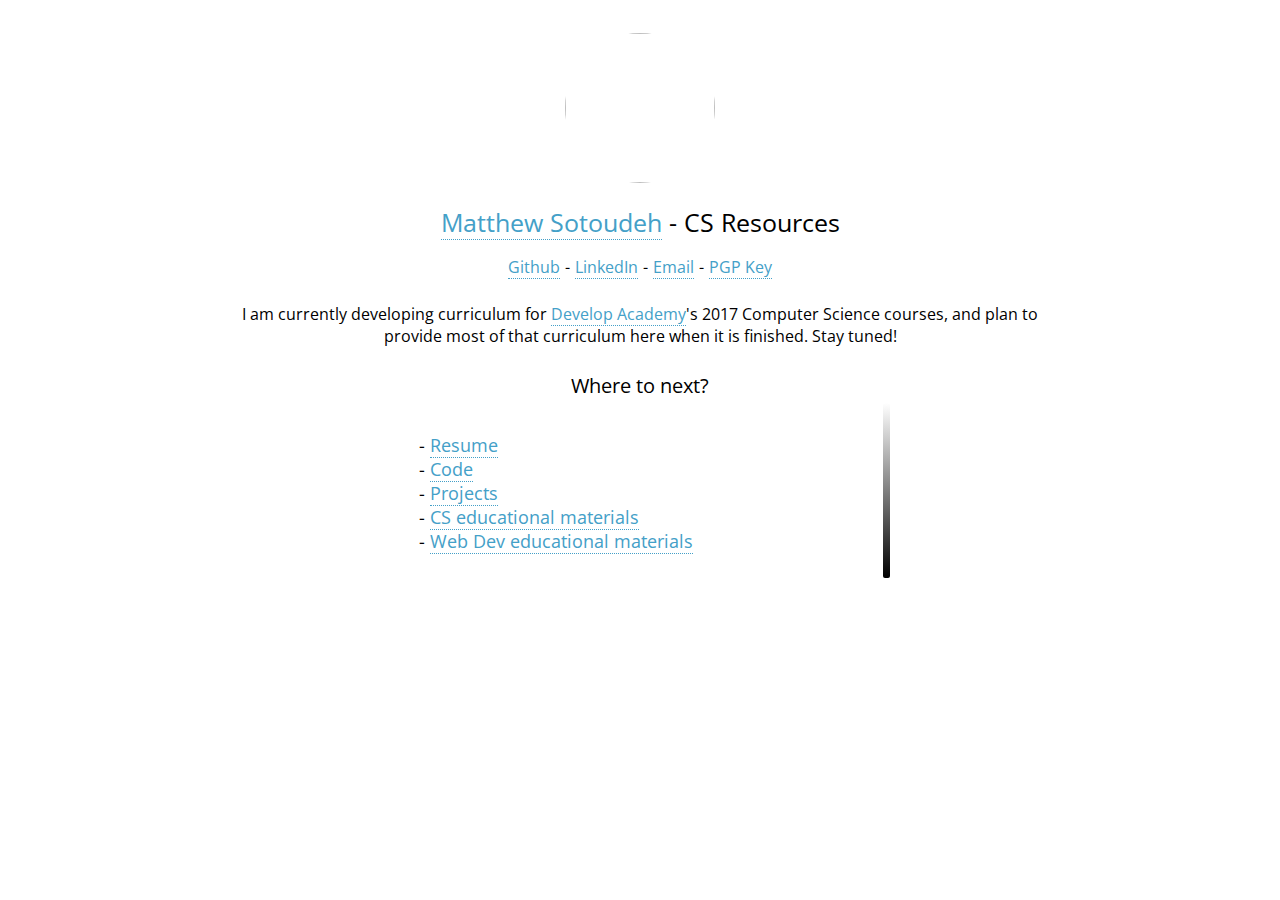
==== csed.html @ d277cbab "more cleaning work" ====
<!DOCTYPE html>
<html>
<head>
    <title>Matthew Sotoudeh</title>
    <meta name="viewport" content="width=device-width, initial-scale=1.0">
    <meta charset="utf-8" />
    <link rel="stylesheet" href="content/styles/shared.css" />
    <link rel="stylesheet" href="content/styles/info.css" />
</head>
<body>
    <img src="content/images/matthew.jpg" />
    <h1><a href="index.html">Matthew Sotoudeh</a> - CS Resources</h1>
    <ul id="quick-links">
        <li><a href="https://github.com/matthewsot">Github</a></li>
        <li><a href="https://linkedin.com/in/matthewsotoudeh">LinkedIn</a></li>
        <li><a href="#email">Email</a></li>
        <li><a href="#pgp">PGP Key</a></li>
    </ul>
    <p>
    I am currently developing curriculum for <a href="http://develop.academy/">Develop Academy</a>'s 2017 Computer Science courses, and plan to provide most of that curriculum here when it is finished. Stay tuned!
    </p>

    <h2>Where to next?</h2>
    <section id="where-to">
        <ul id="next-links">
            <li><a href="content/resume.pdf">Resume</a></li>
            <li><a href="https://github.com/matthewsot">Code</a></li>
            <li><a href="projects.html">Projects</a></li>
            <li><a href="csed.html">CS educational materials</a></li>
            <li><a href="webdeved.html">Web Dev educational materials</a></li>
        </ul>
        
        <div id="slider-bar"></div>
    </section>
</body>
</html>
---- content/styles/shared.css ----
@import url('https://fonts.googleapis.com/css?family=Open+Sans:400,600,700');
html, body {
    text-align: center;
    font-family: "Open Sans", sans-serif;
}

a {
    text-decoration: none;
    color: #44a0c8;
    border-bottom: 1px dotted currentColor;
}
    a:hover { border-bottom-style: solid; }

img {
    margin-top: 25px;
}
#quick-links {
    list-style-type: none;
    padding: 0;
    font-size: 0;
}
    #quick-links li {
        display: inline-block;
        font-size: 16px;
    }
        #quick-links li + li::before {
            content: "-";
            display: inline-block;
            margin: 0 5px;
        }
h2 {
    font-weight: 400;
}

p {
    max-width: 800px;
    margin: 25px auto;
}

#where-to {
    display: flex;
    justify-content: space-between;
    width: 500px;
    margin: 0 auto;
}
    #where-to ul {
        text-align: left;
        list-style-type: "- ";
        font-size: 20px;
        width: 350px;
    }
    #where-to #slider-bar {
        position: relative;
        top: -12.5px;
        height: 190px;
        background-color: black;
        width: 7px;
        border-radius: 2px;
        background: -webkit-linear-gradient(#fff, #000); /* For Safari 5.1 to 6.0 */
        background: -o-linear-gradient(#fff, #000); /* For Opera 11.1 to 12.0 */
        background: -moz-linear-gradient(#fff, #000); /* For Firefox 3.6 to 15 */
        background: linear-gradient(#fff, #000); /* Standard syntax */
    }
---- content/styles/info.css ----
img {
    width: 150px;
    height: 150px;
    border-radius: 75px;
}
h1 {
    font-size: 25px;
    font-weight: 400;
}

h2 {
    font-size: 20px;
}

hr {
    margin: 25px auto;
    border: none;
    border-top: 1px solid #888;
    width: 90%;
}

ul#projects {
    width: 80%;
    max-width: 800px;
    text-align: left;
    margin: 0 auto;
}
    ul#projects li + li {
        margin-top: 15px;
    }

#where-to ul {
    font-size: 18px;
    width: 300px;
}
#where-to #slider-bar {
    height: 175px;
}
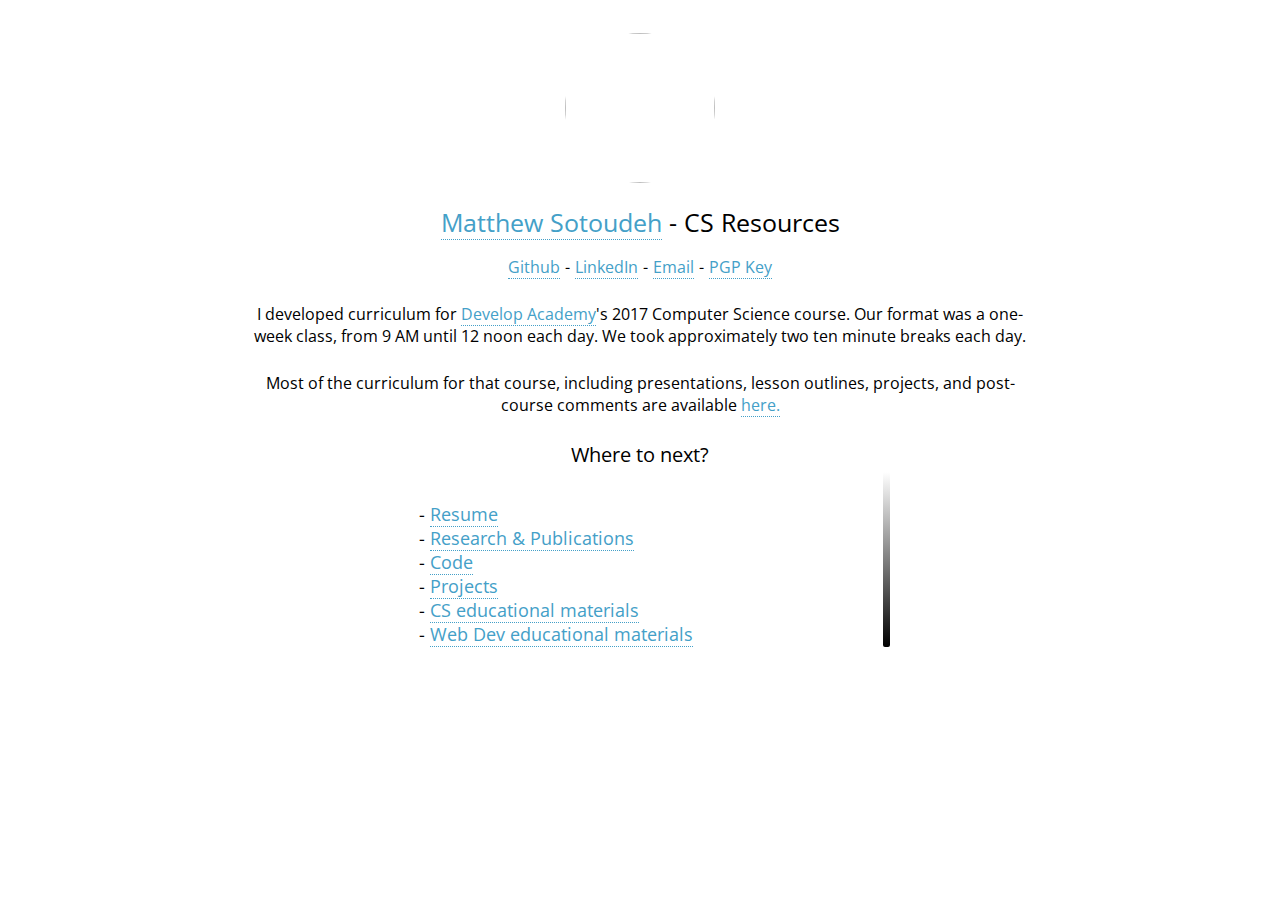
==== commit 5f1465c2: "updated email" ====
--- a/csed.html
+++ b/csed.html
@@ -11,20 +11,24 @@
     <img src="content/images/matthew.jpg" />
     <h1><a href="index.html">Matthew Sotoudeh</a> - CS Resources</h1>
     <ul id="quick-links">
-        <li><a href="https://github.com/matthewsot">Github</a></li>
-        <li><a href="https://linkedin.com/in/matthewsotoudeh">LinkedIn</a></li>
-        <li><a href="#email">Email</a></li>
-        <li><a href="#pgp">PGP Key</a></li>
+        <li><a href="https://github.com/matthewsot" target="_blank">Github</a></li>
+        <li><a href="https://linkedin.com/in/matthewsotoudeh" target="_blank">LinkedIn</a></li>
+        <li><a href="mailto:masotoudeh@ucdavis.edu" target="_blank">Email</a></li>
+        <li><a href="content/public-key.asc" target="_blank">PGP Key</a></li>
     </ul>
     <p>
-    I am currently developing curriculum for <a href="http://develop.academy/">Develop Academy</a>'s 2017 Computer Science courses, and plan to provide most of that curriculum here when it is finished. Stay tuned!
+    I developed curriculum for <a href="http://develop.academy/">Develop Academy</a>'s 2017 Computer Science course. Our format was a one-week class, from 9 AM until 12 noon each day. We took approximately two ten minute breaks each day.
+    </p>
+    <p>
+    Most of the curriculum for that course, including presentations, lesson outlines, projects, and post-course comments are available <a href="https://github.com/matthewsot/csed">here.</a>
     </p>
 
     <h2>Where to next?</h2>
     <section id="where-to">
         <ul id="next-links">
-            <li><a href="content/resume.pdf">Resume</a></li>
-            <li><a href="https://github.com/matthewsot">Code</a></li>
+            <li><a href="content/resume.pdf" target="_blank">Resume</a></li>
+            <li><a href="research.html" target="_blank">Research &amp; Publications</a></li>
+            <li><a href="https://github.com/matthewsot" target="_blank">Code</a></li>
             <li><a href="projects.html">Projects</a></li>
             <li><a href="csed.html">CS educational materials</a></li>
             <li><a href="webdeved.html">Web Dev educational materials</a></li>
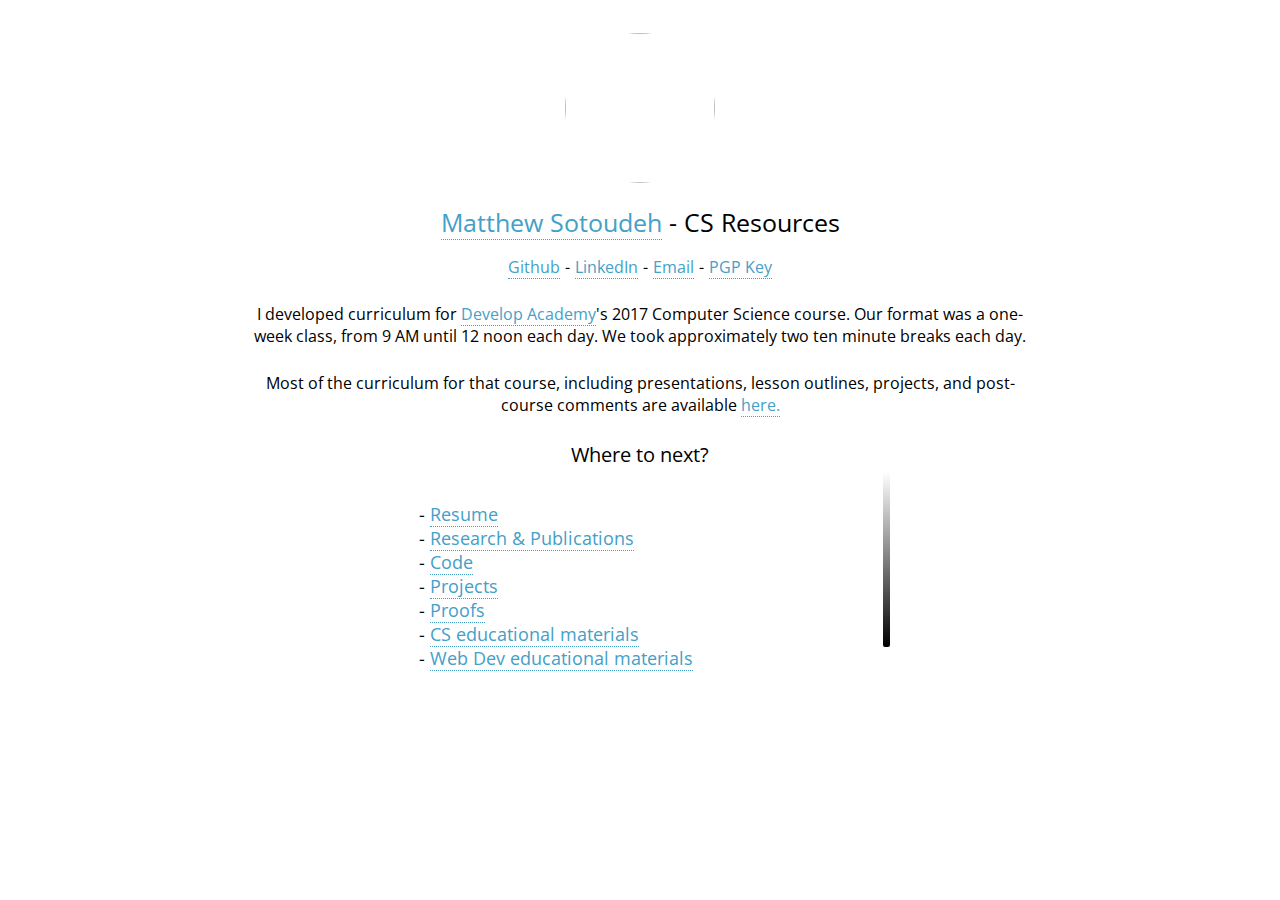
==== commit 50f18a11: "added proofs page" ====
--- a/csed.html
+++ b/csed.html
@@ -30,11 +30,14 @@
             <li><a href="research.html" target="_blank">Research &amp; Publications</a></li>
             <li><a href="https://github.com/matthewsot" target="_blank">Code</a></li>
             <li><a href="projects.html">Projects</a></li>
+            <li><a href="proofs.html">Proofs</a></li>
             <li><a href="csed.html">CS educational materials</a></li>
             <li><a href="webdeved.html">Web Dev educational materials</a></li>
         </ul>
         
         <div id="slider-bar"></div>
     </section>
+
+    <script type="text/javascript" src="content/scripts/better-mailto.js"></script>
 </body>
 </html>
